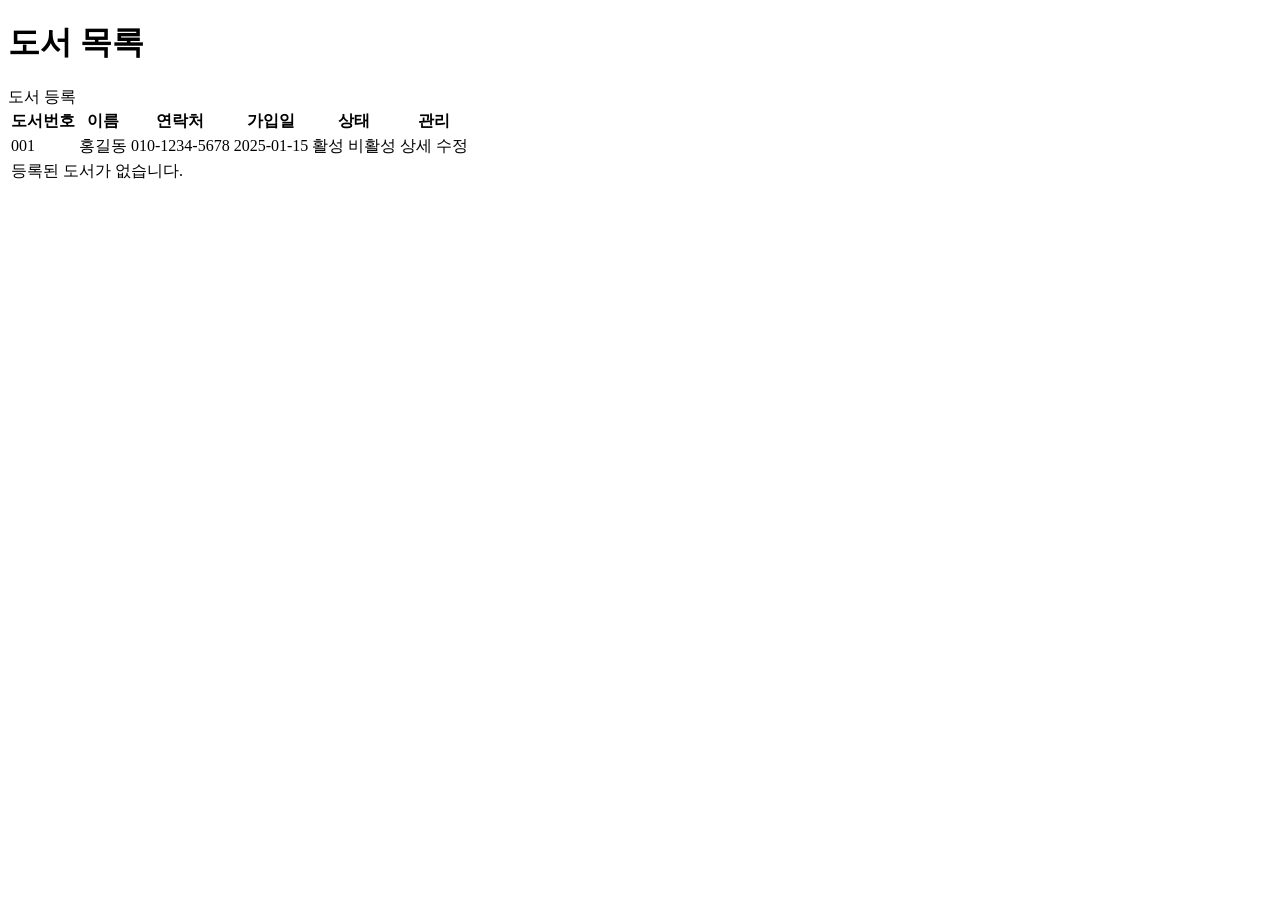
==== library-frontend/src/main/resources/templates/books/books.html @ cd70e12d "[feat] add UI template for index.html" ====
<!DOCTYPE html>
<html lang="ko" xmlns:th="http://www.thymeleaf.org"
      xmlns:layout="http://www.ultraq.net.nz/thymeleaf/layout"
      layout:decorate="layouts/default">

<head>
    <title>도서목록</title>
</head>

<body>
<div layout:fragment="content">
    <div class="d-flex justify-content-between align-items-center mb-4">
        <h1 class="h3 mb-0 text-gray-800">도서 목록</h1>
        <a th:href="@{/boosks/create}" class="btn btn-primary">
            <i class="bi bi-plus-circle me-2"></i>도서 등록
        </a>
    </div>

    <div class="card shadow">
        <div class="card-body">
            <div class="table-responsive">
                <table class="table table-hover">
                    <thead class="table-dark">
                    <tr>
                        <th>도서번호</th>
                        <th>이름</th>
                        <th>연락처</th>
                        <th>가입일</th>
                        <th>상태</th>
                        <th>관리</th>
                    </tr>
                    </thead>
                    <tbody>
                    <tr th:each="book : ${books}">
                        <td th:text="${book.id}">001</td>
                        <td th:text="${book.name}">홍길동</td>
                        <td th:text="${book.phone}">010-1234-5678</td>
                        <td th:text="${#temporals.format(book.createdAt, 'yyyy-MM-dd')}">2025-01-15</td>
                        <td>
                            <span th:if="${book.status == 'ACTIVE'}" class="badge bg-success">활성</span>
                            <span th:unless="${book.status == 'ACTIVE'}" class="badge bg-secondary">비활성</span>
                        </td>
                        <td>
                            <div class="btn-group btn-group-sm">
                                <a th:href="@{/book/{id}(id=${book.id})}" class="btn btn-outline-primary">상세</a>
                                <a th:href="@{/book/{id}/edit(id=${book.id})}" class="btn btn-outline-warning">수정</a>
                            </div>
                        </td>
                    </tr>
                    <tr th:if="${books == null || books.isEmpty()}">
                        <td colspan="6" class="text-center py-5 text-muted">
                            <i class="bi bi-people fs-1 d-block mb-3"></i>
                            등록된 도서가 없습니다.
                        </td>
                    </tr>
                    </tbody>
                </table>
            </div>
        </div>
    </div>
</div>
</body>
</html>
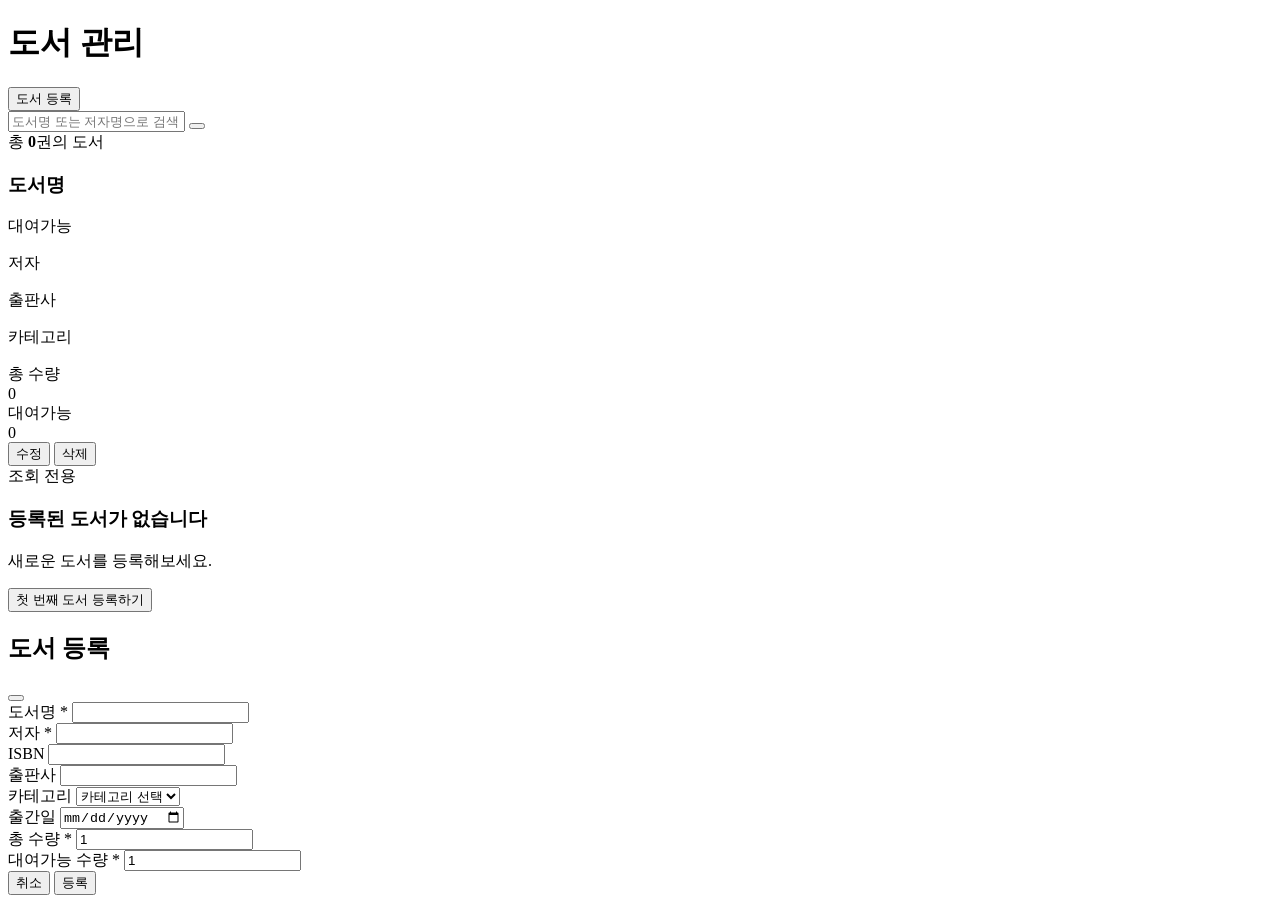
==== commit cb021083: "[feat] add full functional api and html" ====
--- a/library-frontend/src/main/resources/templates/books/books.html
+++ b/library-frontend/src/main/resources/templates/books/books.html
@@ -1,63 +1,381 @@
 <!DOCTYPE html>
-<html lang="ko" xmlns:th="http://www.thymeleaf.org"
-      xmlns:layout="http://www.ultraq.net.nz/thymeleaf/layout"
-      layout:decorate="layouts/default">
+<html lang="ko" xmlns:th="http://www.thymeleaf.org" xmlns:layout="http://www.ultraq.net.nz/thymeleaf/layout"
+    layout:decorate="~{layouts/default}">
 
 <head>
-    <title>도서목록</title>
+    <title>도서 관리 - 도서관리 시스템</title>
 </head>
 
 <body>
-<div layout:fragment="content">
-    <div class="d-flex justify-content-between align-items-center mb-4">
-        <h1 class="h3 mb-0 text-gray-800">도서 목록</h1>
-        <a th:href="@{/boosks/create}" class="btn btn-primary">
-            <i class="bi bi-plus-circle me-2"></i>도서 등록
-        </a>
+    <div layout:fragment="content">
+        <!-- Page Header -->
+        <div class="flex flex-col sm:flex-row justify-between items-start sm:items-center mb-6">
+            <h1 class="text-3xl font-bold text-gray-800 mb-4 sm:mb-0 flex items-center">
+                <i class="fas fa-book mr-3 text-blue-600"></i>도서 관리
+            </h1>
+            <!-- 관리자만 도서 등록 버튼 표시 -->
+            <button th:if="${loginMember != null and (loginMember.role == 'ADMIN' or loginMember.role == 1)}"
+                onclick="openBookModal()"
+                class="bg-blue-600 hover:bg-blue-700 text-white px-6 py-3 rounded-lg transition-colors flex items-center">
+                <i class="fas fa-plus mr-2"></i>도서 등록
+            </button>
+        </div>
+
+        <!-- Search Bar -->
+        <div class="bg-white rounded-lg shadow-md p-6 mb-6">
+            <div class="flex flex-col md:flex-row gap-4">
+                <div class="flex-1">
+                    <form th:action="@{/books}" method="get" class="flex gap-2">
+                        <input type="text" name="keyword" th:value="${keyword}" placeholder="도서명 또는 저자명으로 검색"
+                            class="flex-1 px-4 py-2 border border-gray-300 rounded-lg focus:ring-2 focus:ring-blue-500 focus:border-transparent">
+                        <button type="submit"
+                            class="bg-blue-600 hover:bg-blue-700 text-white px-6 py-2 rounded-lg transition-colors">
+                            <i class="fas fa-search"></i>
+                        </button>
+                    </form>
+                </div>
+                <div class="text-right">
+                    <span class="text-gray-600">
+                        총 <strong class="text-blue-600" th:text="${books != null ? books.size() : 0}">0</strong>권의 도서
+                    </span>
+                </div>
+            </div>
+        </div>
+
+        <!-- Error Message -->
+        <div th:if="${error}" class="bg-red-100 border border-red-400 text-red-700 px-4 py-3 rounded-lg mb-6">
+            <div class="flex items-center">
+                <i class="fas fa-exclamation-triangle mr-2"></i>
+                <span th:text="${error}"></span>
+            </div>
+        </div>
+
+        <!-- Books Grid -->
+        <div th:if="${books != null and !books.isEmpty()}" class="grid grid-cols-1 md:grid-cols-2 lg:grid-cols-3 gap-6">
+            <div th:each="book : ${books}" class="bg-white rounded-lg shadow-md hover:shadow-lg transition-shadow">
+                <div class="p-6">
+                    <div class="flex justify-between items-start mb-4">
+                        <h3 class="text-lg font-semibold text-gray-800 line-clamp-2" th:text="${book.title}">도서명</h3>
+                        <span class="px-3 py-1 rounded-full text-xs font-medium bg-green-100 text-green-800">대여가능</span>
+                    </div>
+
+                    <div class="space-y-2 mb-4">
+                        <p class="text-gray-600 flex items-center">
+                            <i class="fas fa-user mr-2 text-gray-400"></i>
+                            <span th:text="${book.author}">저자</span>
+                        </p>
+                        <p th:if="${book.publisher}" class="text-gray-600 flex items-center">
+                            <i class="fas fa-building mr-2 text-gray-400"></i>
+                            <span th:text="${book.publisher}">출판사</span>
+                        </p>
+                        <p th:if="${book.category}" class="text-gray-600 flex items-center">
+                            <i class="fas fa-tag mr-2 text-gray-400"></i>
+                            <span th:text="${book.category}">카테고리</span>
+                        </p>
+                    </div>
+
+                    <div class="grid grid-cols-2 gap-4 mb-4 p-3 bg-gray-50 rounded-lg">
+                        <div class="text-center">
+                            <div class="text-sm text-gray-500">총 수량</div>
+                            <div class="text-lg font-bold text-gray-800" th:text="${book.totalQuantity}">0</div>
+                        </div>
+                        <div class="text-center">
+                            <div class="text-sm text-gray-500">대여가능</div>
+                            <div class="text-lg font-bold text-green-600" th:text="${book.availableQty}">0</div>
+                        </div>
+                    </div>
+
+                    <!-- 관리자만 수정/삭제 버튼 표시 -->
+                    <div th:if="${loginMember != null and (loginMember.role == 'ADMIN' or loginMember.role == 1)}"
+                        class="flex gap-2">
+                        <button th:onclick="'editBook(' + ${book.id} + ')'"
+                            class="flex-1 bg-blue-600 hover:bg-blue-700 text-white py-2 px-4 rounded-lg transition-colors text-sm">
+                            <i class="fas fa-edit mr-1"></i>수정
+                        </button>
+                        <button th:onclick="'deleteBook(' + ${book.id} + ')'"
+                            class="flex-1 bg-red-600 hover:bg-red-700 text-white py-2 px-4 rounded-lg transition-colors text-sm">
+                            <i class="fas fa-trash mr-1"></i>삭제
+                        </button>
+                    </div>
+                    <!-- 일반 회원에게는 조회 전용 메시지 표시 -->
+                    <div th:if="${loginMember == null or (loginMember.role != 'ADMIN' and loginMember.role != 1)}"
+                        class="text-center py-2">
+                        <span class="text-gray-500 text-sm">
+                            <i class="fas fa-eye mr-1"></i>조회 전용
+                        </span>
+                    </div>
+                </div>
+            </div>
+        </div>
+
+        <!-- Empty State -->
+        <div th:if="${books == null or books.isEmpty()}" class="text-center py-12">
+            <i class="fas fa-book text-6xl text-gray-300 mb-4"></i>
+            <h3 class="text-xl font-semibold text-gray-600 mb-2">등록된 도서가 없습니다</h3>
+            <p class="text-gray-500 mb-6">새로운 도서를 등록해보세요.</p>
+            <button onclick="openBookModal()"
+                class="bg-blue-600 hover:bg-blue-700 text-white px-6 py-3 rounded-lg transition-colors">
+                <i class="fas fa-plus mr-2"></i>첫 번째 도서 등록하기
+            </button>
+        </div>
+
+        <!-- Book Registration Modal -->
+        <div id="bookModal" class="fixed inset-0 bg-black bg-opacity-50 hidden items-center justify-center z-50">
+            <div class="bg-white rounded-lg shadow-xl max-w-2xl w-full mx-4 max-h-screen overflow-y-auto">
+                <div class="flex justify-between items-center p-6 border-b">
+                    <h2 class="text-xl font-semibold text-gray-800">
+                        <i class="fas fa-book mr-2 text-blue-600"></i>도서 등록
+                    </h2>
+                    <button onclick="closeBookModal()" class="text-gray-400 hover:text-gray-600">
+                        <i class="fas fa-times text-xl"></i>
+                    </button>
+                </div>
+
+                <div class="p-6">
+                    <form id="bookForm" class="space-y-4">
+                        <div class="grid grid-cols-1 md:grid-cols-2 gap-4">
+                            <div class="md:col-span-2">
+                                <label for="title" class="block text-sm font-medium text-gray-700 mb-1">도서명 *</label>
+                                <input type="text" id="title" name="title" required
+                                    class="w-full px-3 py-2 border border-gray-300 rounded-lg focus:ring-2 focus:ring-blue-500 focus:border-transparent">
+                            </div>
+                            <div>
+                                <label for="author" class="block text-sm font-medium text-gray-700 mb-1">저자 *</label>
+                                <input type="text" id="author" name="author" required
+                                    class="w-full px-3 py-2 border border-gray-300 rounded-lg focus:ring-2 focus:ring-blue-500 focus:border-transparent">
+                            </div>
+                            <div>
+                                <label for="isbn" class="block text-sm font-medium text-gray-700 mb-1">ISBN</label>
+                                <input type="text" id="isbn" name="isbn"
+                                    class="w-full px-3 py-2 border border-gray-300 rounded-lg focus:ring-2 focus:ring-blue-500 focus:border-transparent">
+                            </div>
+                            <div>
+                                <label for="publisher" class="block text-sm font-medium text-gray-700 mb-1">출판사</label>
+                                <input type="text" id="publisher" name="publisher"
+                                    class="w-full px-3 py-2 border border-gray-300 rounded-lg focus:ring-2 focus:ring-blue-500 focus:border-transparent">
+                            </div>
+                            <div>
+                                <label for="category" class="block text-sm font-medium text-gray-700 mb-1">카테고리</label>
+                                <select id="category" name="category"
+                                    class="w-full px-3 py-2 border border-gray-300 rounded-lg focus:ring-2 focus:ring-blue-500 focus:border-transparent">
+                                    <option value="">카테고리 선택</option>
+                                    <option value="소설">소설</option>
+                                    <option value="에세이">에세이</option>
+                                    <option value="자기계발">자기계발</option>
+                                    <option value="경제/경영">경제/경영</option>
+                                    <option value="과학/기술">과학/기술</option>
+                                    <option value="역사">역사</option>
+                                    <option value="예술">예술</option>
+                                    <option value="기타">기타</option>
+                                </select>
+                            </div>
+                            <div>
+                                <label for="publishDate"
+                                    class="block text-sm font-medium text-gray-700 mb-1">출간일</label>
+                                <input type="date" id="publishDate" name="publishDate"
+                                    class="w-full px-3 py-2 border border-gray-300 rounded-lg focus:ring-2 focus:ring-blue-500 focus:border-transparent">
+                            </div>
+                            <div>
+                                <label for="totalQuantity" class="block text-sm font-medium text-gray-700 mb-1">총 수량
+                                    *</label>
+                                <input type="number" id="totalQuantity" name="totalQuantity" min="1" value="1" required
+                                    class="w-full px-3 py-2 border border-gray-300 rounded-lg focus:ring-2 focus:ring-blue-500 focus:border-transparent">
+                            </div>
+                            <div>
+                                <label for="availableQty" class="block text-sm font-medium text-gray-700 mb-1">대여가능 수량
+                                    *</label>
+                                <input type="number" id="availableQty" name="availableQty" min="0" value="1" required
+                                    class="w-full px-3 py-2 border border-gray-300 rounded-lg focus:ring-2 focus:ring-blue-500 focus:border-transparent">
+                            </div>
+                        </div>
+                    </form>
+                </div>
+
+                <div class="flex justify-end gap-3 p-6 border-t bg-gray-50">
+                    <button onclick="closeBookModal()"
+                        class="px-4 py-2 text-gray-700 bg-gray-200 hover:bg-gray-300 rounded-lg transition-colors">
+                        취소
+                    </button>
+                    <button onclick="submitBookForm()"
+                        class="px-6 py-2 bg-blue-600 hover:bg-blue-700 text-white rounded-lg transition-colors">
+                        <i class="fas fa-check mr-1"></i>등록
+                    </button>
+                </div>
+            </div>
+        </div>
     </div>
 
-    <div class="card shadow">
-        <div class="card-body">
-            <div class="table-responsive">
-                <table class="table table-hover">
-                    <thead class="table-dark">
-                    <tr>
-                        <th>도서번호</th>
-                        <th>이름</th>
-                        <th>연락처</th>
-                        <th>가입일</th>
-                        <th>상태</th>
-                        <th>관리</th>
-                    </tr>
-                    </thead>
-                    <tbody>
-                    <tr th:each="book : ${books}">
-                        <td th:text="${book.id}">001</td>
-                        <td th:text="${book.name}">홍길동</td>
-                        <td th:text="${book.phone}">010-1234-5678</td>
-                        <td th:text="${#temporals.format(book.createdAt, 'yyyy-MM-dd')}">2025-01-15</td>
-                        <td>
-                            <span th:if="${book.status == 'ACTIVE'}" class="badge bg-success">활성</span>
-                            <span th:unless="${book.status == 'ACTIVE'}" class="badge bg-secondary">비활성</span>
-                        </td>
-                        <td>
-                            <div class="btn-group btn-group-sm">
-                                <a th:href="@{/book/{id}(id=${book.id})}" class="btn btn-outline-primary">상세</a>
-                                <a th:href="@{/book/{id}/edit(id=${book.id})}" class="btn btn-outline-warning">수정</a>
-                            </div>
-                        </td>
-                    </tr>
-                    <tr th:if="${books == null || books.isEmpty()}">
-                        <td colspan="6" class="text-center py-5 text-muted">
-                            <i class="bi bi-people fs-1 d-block mb-3"></i>
-                            등록된 도서가 없습니다.
-                        </td>
-                    </tr>
-                    </tbody>
-                </table>
-            </div>
-        </div>
+    <div layout:fragment="scripts">
+        <script>
+            document.addEventListener( 'DOMContentLoaded', function () {
+                // Book modal functions
+                window.openBookModal = function () {
+                    const modal = document.getElementById( 'bookModal' );
+                    if ( modal ) {
+                        modal.classList.remove( 'hidden' );
+                        modal.classList.add( 'flex' );
+                    }
+                };
+
+                window.closeBookModal = function () {
+                    const modal = document.getElementById( 'bookModal' );
+                    if ( modal ) {
+                        modal.classList.add( 'hidden' );
+                        modal.classList.remove( 'flex' );
+
+                        // 폼 초기화
+                        const form = document.getElementById( 'bookForm' );
+                        if ( form ) {
+                            form.reset();
+                        }
+
+                        // 모달 제목과 버튼 초기화
+                        document.querySelector( '#bookModal h2' ).innerHTML = '<i class="fas fa-book mr-2 text-blue-600"></i>도서 등록';
+                        const submitBtn = document.querySelector( '#bookModal button[onclick*="Form"]' );
+                        submitBtn.innerHTML = '<i class="fas fa-check mr-1"></i>등록';
+                        submitBtn.setAttribute( 'onclick', 'submitBookForm()' );
+                    }
+                };
+
+                window.submitBookForm = function () {
+                    const form = document.getElementById( 'bookForm' );
+                    if ( form ) {
+                        const formData = new FormData( form );
+                        const data = Object.fromEntries( formData );
+
+                        // 숫자 필드 변환
+                        data.totalQuantity = parseInt( data.totalQuantity ) || 1;
+                        data.availableQty = parseInt( data.availableQty ) || 1;
+
+                        // API 호출
+                        fetch( '/books', {
+                            method: 'POST',
+                            headers: {
+                                'Content-Type': 'application/json',
+                            },
+                            body: JSON.stringify( data )
+                        } )
+                            .then( response => response.json() )
+                            .then( result => {
+                                if ( result.success ) {
+                                    showAlert( '도서가 성공적으로 등록되었습니다.', 'success' );
+                                    closeBookModal();
+                                    location.reload();
+                                } else {
+                                    showAlert( '도서 등록에 실패했습니다: ' + ( result.message || '알 수 없는 오류' ), 'error' );
+                                }
+                            } )
+                            .catch( error => {
+                                showAlert( '도서 등록 중 오류가 발생했습니다.', 'error' );
+                            } );
+                    }
+                };
+
+                window.editBook = function ( bookId ) {
+                    // 도서 정보 조회 후 모달에 채우기
+                    fetch( '/books/api/' + bookId )
+                        .then( response => response.json() )
+                        .then( result => {
+                            if ( result.success ) {
+                                const book = result.data;
+
+                                // 폼 필드에 기존 데이터 채우기
+                                document.getElementById( 'title' ).value = book.title || '';
+                                document.getElementById( 'author' ).value = book.author || '';
+                                document.getElementById( 'isbn' ).value = book.isbn || '';
+                                document.getElementById( 'publisher' ).value = book.publisher || '';
+                                document.getElementById( 'category' ).value = book.category || '';
+                                document.getElementById( 'publishDate' ).value = book.publishDate || '';
+                                document.getElementById( 'totalQuantity' ).value = book.totalQuantity || 1;
+                                document.getElementById( 'availableQty' ).value = book.availableQty || 1;
+
+                                // 모달 제목 변경
+                                document.querySelector( '#bookModal h2' ).innerHTML = '<i class="fas fa-edit mr-2 text-blue-600"></i>도서 수정';
+
+                                // 버튼 텍스트 변경
+                                const submitBtn = document.querySelector( '#bookModal button[onclick="submitBookForm()"]' );
+                                submitBtn.innerHTML = '<i class="fas fa-save mr-1"></i>수정';
+                                submitBtn.setAttribute( 'onclick', 'updateBookForm(' + bookId + ')' );
+
+                                // 모달 열기
+                                openBookModal();
+                            } else {
+                                showAlert( '도서 정보를 불러오는데 실패했습니다: ' + ( result.message || '알 수 없는 오류' ), 'error' );
+                            }
+                        } )
+                        .catch( error => {
+                            showAlert( '도서 정보를 불러오는 중 오류가 발생했습니다.', 'error' );
+                        } );
+                };
+
+                window.updateBookForm = function ( bookId ) {
+                    const form = document.getElementById( 'bookForm' );
+                    if ( form ) {
+                        const formData = new FormData( form );
+                        const bookData = Object.fromEntries( formData );
+
+                        // 숫자 필드 변환
+                        bookData.totalQuantity = parseInt( bookData.totalQuantity ) || 1;
+                        bookData.availableQty = parseInt( bookData.availableQty ) || 1;
+
+                        fetch( '/books/' + bookId, {
+                            method: 'PUT',
+                            headers: {
+                                'Content-Type': 'application/json',
+                            },
+                            body: JSON.stringify( bookData )
+                        } )
+                            .then( response => response.json() )
+                            .then( result => {
+                                if ( result.success ) {
+                                    showAlert( '도서가 성공적으로 수정되었습니다.', 'success' );
+                                    closeBookModal();
+                                    location.reload();
+                                } else {
+                                    showAlert( '도서 수정에 실패했습니다: ' + ( result.message || '알 수 없는 오류' ), 'error' );
+                                }
+                            } )
+                            .catch( error => {
+                                showAlert( '도서 수정 중 오류가 발생했습니다.', 'error' );
+                            } );
+                    }
+                };
+
+                window.deleteBook = function ( bookId ) {
+                    if ( confirm( '정말로 이 도서를 삭제하시겠습니까?' ) ) {
+                        fetch( '/books/' + bookId, {
+                            method: 'DELETE',
+                            headers: {
+                                'Content-Type': 'application/json',
+                            }
+                        } )
+                            .then( response => response.json() )
+                            .then( result => {
+                                if ( result.success ) {
+                                    showAlert( '도서가 성공적으로 삭제되었습니다.', 'success' );
+                                    location.reload();
+                                } else {
+                                    showAlert( '도서 삭제에 실패했습니다: ' + ( result.message || '알 수 없는 오류' ), 'error' );
+                                }
+                            } )
+                            .catch( error => {
+                                showAlert( '도서 삭제 중 오류가 발생했습니다.', 'error' );
+                            } );
+                    }
+                };
+
+                // Close modal when clicking outside
+                const bookModal = document.getElementById( 'bookModal' );
+                if ( bookModal ) {
+                    bookModal.addEventListener( 'click', function ( e ) {
+                        if ( e.target === this ) {
+                            closeBookModal();
+                        }
+                    } );
+                }
+            } );
+        </script>
     </div>
-</div>
 </body>
+
 </html>
